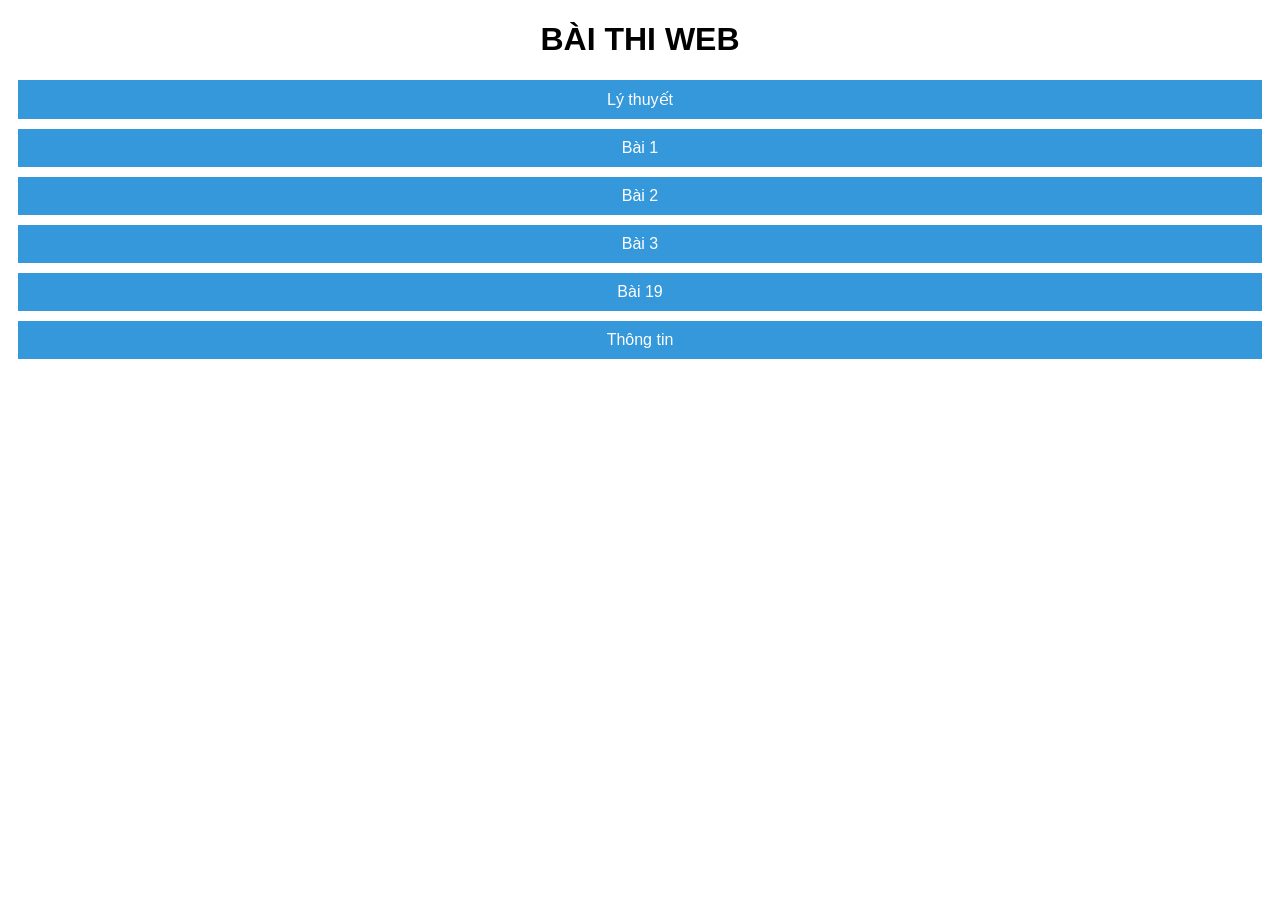
==== index.html @ 72d7e063 "Add files via upload" ====
<!DOCTYPE html>
<html>
<head>
<meta charset="UTF-8">
<title>Trang chính</title>
<style>
body {font-family: Arial; text-align:center;}
a {
 display:block;
 margin:10px;
 padding:10px;
 background:#3498db;
 color:white;
 text-decoration:none;
}
a:hover {background:#2ecc71;}
</style>
</head>
<body>

<h1>BÀI THI WEB</h1>

<a href="lythuyet.html">Lý thuyết</a>
<a href="baitap01.html">Bài 1</a>
<a href="baitap02.html">Bài 2</a>
<a href="baitap03.html">Bài 3</a>
<a href="baitap19.html">Bài 19</a>
<a href="thongtin.html">Thông tin</a>

</body>
</html>
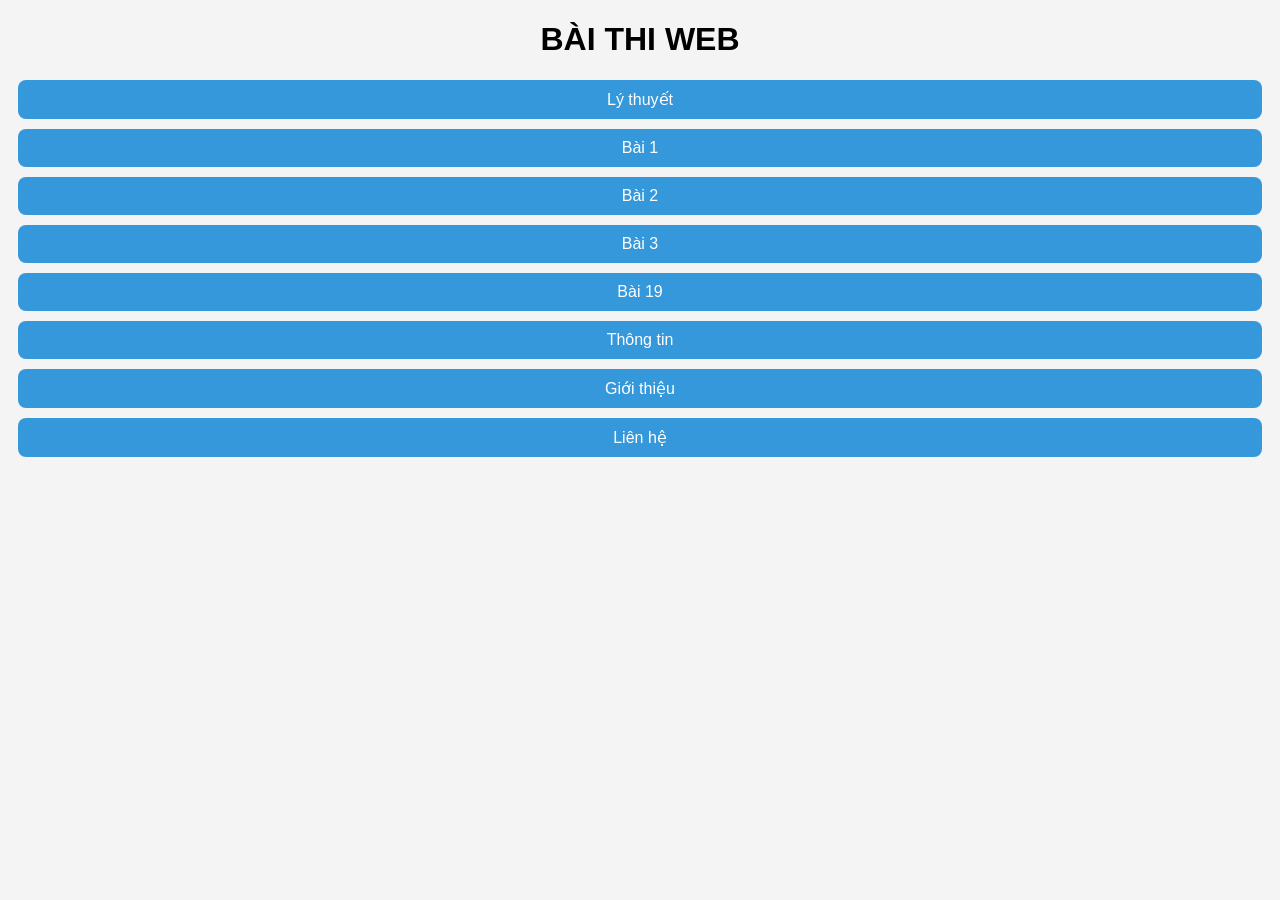
==== commit 8ef8cc3d: "Update index.html" ====
--- a/index.html
+++ b/index.html
@@ -3,18 +3,9 @@
 <head>
 <meta charset="UTF-8">
 <title>Trang chính</title>
-<style>
-body {font-family: Arial; text-align:center;}
-a {
- display:block;
- margin:10px;
- padding:10px;
- background:#3498db;
- color:white;
- text-decoration:none;
-}
-a:hover {background:#2ecc71;}
-</style>
+
+<link rel="stylesheet" href="css/style.css">
+
 </head>
 <body>
 
@@ -27,5 +18,10 @@
 <a href="baitap19.html">Bài 19</a>
 <a href="thongtin.html">Thông tin</a>
 
+<a href="about.html">Giới thiệu</a>
+<a href="contact.html">Liên hệ</a>
+
+<script src="js/script.js"></script>
+
 </body>
-</html>+</html>
--- a/css/style.css
+++ b/css/style.css
@@ -0,0 +1,19 @@
+body {
+  font-family: Arial;
+  text-align: center;
+  background: #f4f4f4;
+}
+
+a {
+  display: block;
+  margin: 10px;
+  padding: 10px;
+  background: #3498db;
+  color: white;
+  text-decoration: none;
+  border-radius: 8px;
+}
+
+a:hover {
+  background: #2ecc71;
+}
